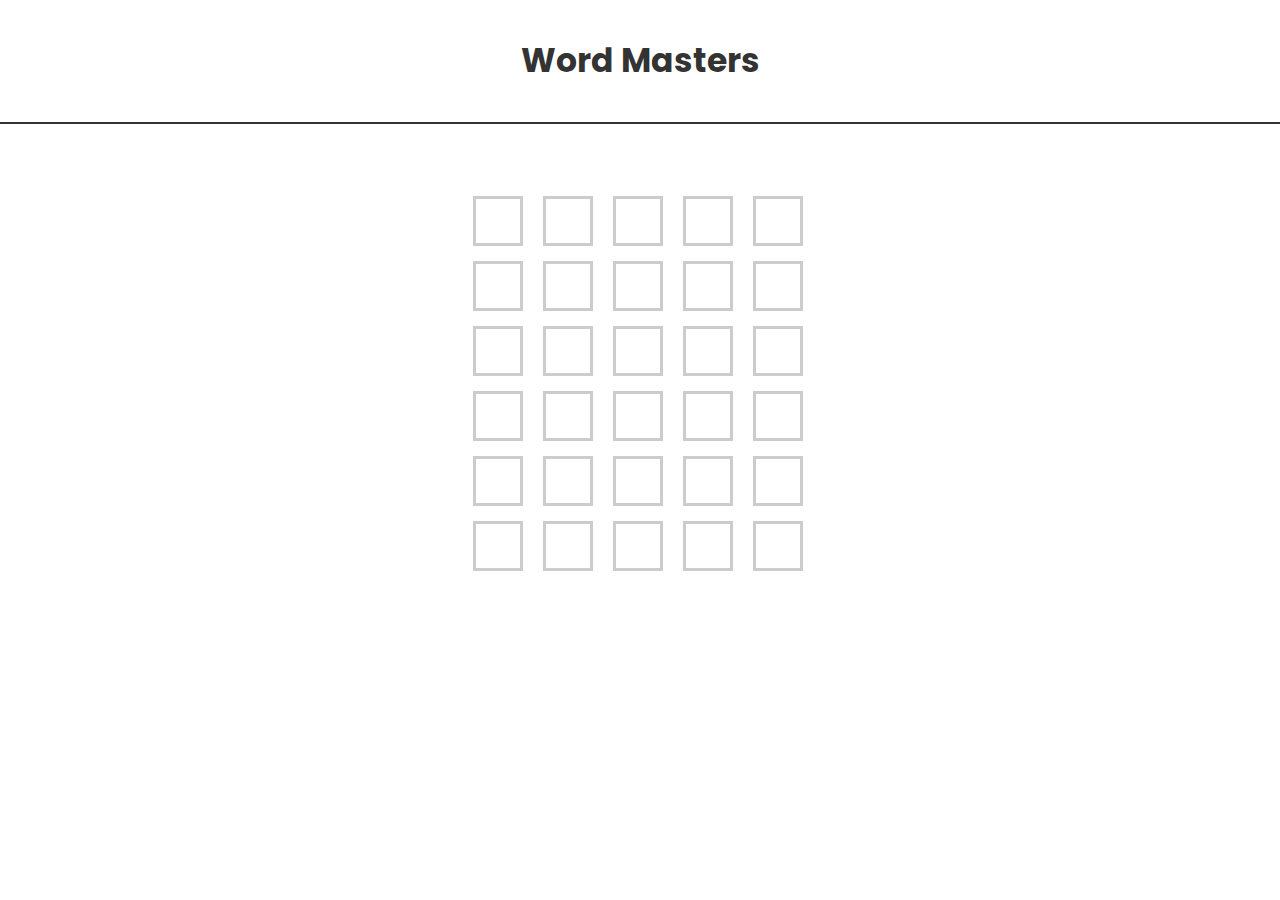
==== word-masters-project/index.html @ ad7fd2d0 "added a wordle clone project" ====
<!DOCTYPE html>
<html lang="en">
  <head>
    <meta charset="UTF-8" />
    <meta name="viewport" content="width=device-width, initial-scale=1.0" />
    <title>Word Masters</title>

    <link rel="preconnect" href="https://fonts.googleapis.com" />
    <link rel="preconnect" href="https://fonts.gstatic.com" crossorigin />
    <link
      href="https://fonts.googleapis.com/css2?family=Poppins:ital,wght@0,100;0,200;0,300;0,400;0,500;0,600;0,700;0,800;0,900;1,100;1,200;1,300;1,400;1,500;1,600;1,700;1,800;1,900&display=swap"
      rel="stylesheet"
    />

    <link rel="stylesheet" href="style.css" />
  </head>
  <body>
    <header class="game-header">
      <h1 class="game">Word Masters</h1>
    </header>
    <div class="word-container">
      <div class="input-div" id="letter-0" tabindex="0"></div>
      <div class="input-div" id="letter-1" tabindex="0"></div>
      <div class="input-div" id="letter-2" tabindex="0"></div>
      <div class="input-div" id="letter-3" tabindex="0"></div>
      <div class="input-div" id="letter-4" tabindex="0"></div>
      <div class="input-div" id="letter-5" tabindex="0"></div>
      <div class="input-div" id="letter-6" tabindex="0"></div>
      <div class="input-div" id="letter-7" tabindex="0"></div>
      <div class="input-div" id="letter-8" tabindex="0"></div>
      <div class="input-div" id="letter-9" tabindex="0"></div>
      <div class="input-div" id="letter-10" tabindex="0"></div>
      <div class="input-div" id="letter-11" tabindex="0"></div>
      <div class="input-div" id="letter-12" tabindex="0"></div>
      <div class="input-div" id="letter-13" tabindex="0"></div>
      <div class="input-div" id="letter-14" tabindex="0"></div>
      <div class="input-div" id="letter-15" tabindex="0"></div>
      <div class="input-div" id="letter-16" tabindex="0"></div>
      <div class="input-div" id="letter-17" tabindex="0"></div>
      <div class="input-div" id="letter-18" tabindex="0"></div>
      <div class="input-div" id="letter-19" tabindex="0"></div>
      <div class="input-div" id="letter-20" tabindex="0"></div>
      <div class="input-div" id="letter-21" tabindex="0"></div>
      <div class="input-div" id="letter-22" tabindex="0"></div>
      <div class="input-div" id="letter-23" tabindex="0"></div>
      <div class="input-div" id="letter-24" tabindex="0"></div>
      <div class="input-div" id="letter-25" tabindex="0"></div>
      <div class="input-div" id="letter-26" tabindex="0"></div>
      <div class="input-div" id="letter-27" tabindex="0"></div>
      <div class="input-div" id="letter-28" tabindex="0"></div>
      <div class="input-div" id="letter-29" tabindex="0"></div>
    </div>

    <script src="app.js"></script>
  </body>
</html>
---- word-masters-project/style.css ----
* {
    box-sizing: border-box;
}

body {
    margin: 0;
    padding: 0;
}

.game-header {
    border-bottom: 2.5px solid #333333;
    padding: 14px;
}

.game {
    font-family: "Poppins", sans-serif;
    font-weight: 700;
    font-size: 33px;
    text-align: center;
    color: #333333;
}

.word-container {
    padding: 72px 100px;
    display: grid;
    grid-template-columns: repeat(5, 55px);
    grid-gap: 15px;
    justify-content: center;
}

.input-div {
    width: 50px;
    height: 50px;
    border: 3px solid #CCCCCC;
    text-align: center;
    font-size: 30px;
    font-family: "Poppins", sans-serif;
    font-weight: 600;
    text-transform: uppercase;
}

.correct-position {
    background-color: #006400;
    color: white;
}
.wrong-position {
    background-color: #DAA520;
    color: white;
}
.neutral {
    background-color: #888888;
    color: white;
}

.invalid-word {
    border-color: red;
    background-color: transparent;
    color: black;
    animation: borderFade 0.5s ease-out;
}

@keyframes borderFade {
    0% {
        border-width: 3px;
        border-color: red;
        border-style: solid;
    }
    100% {
        border: 3px solid #CCCCCC;
    }
}

.input-div:focus {
    outline: 0px solid transparent;
}
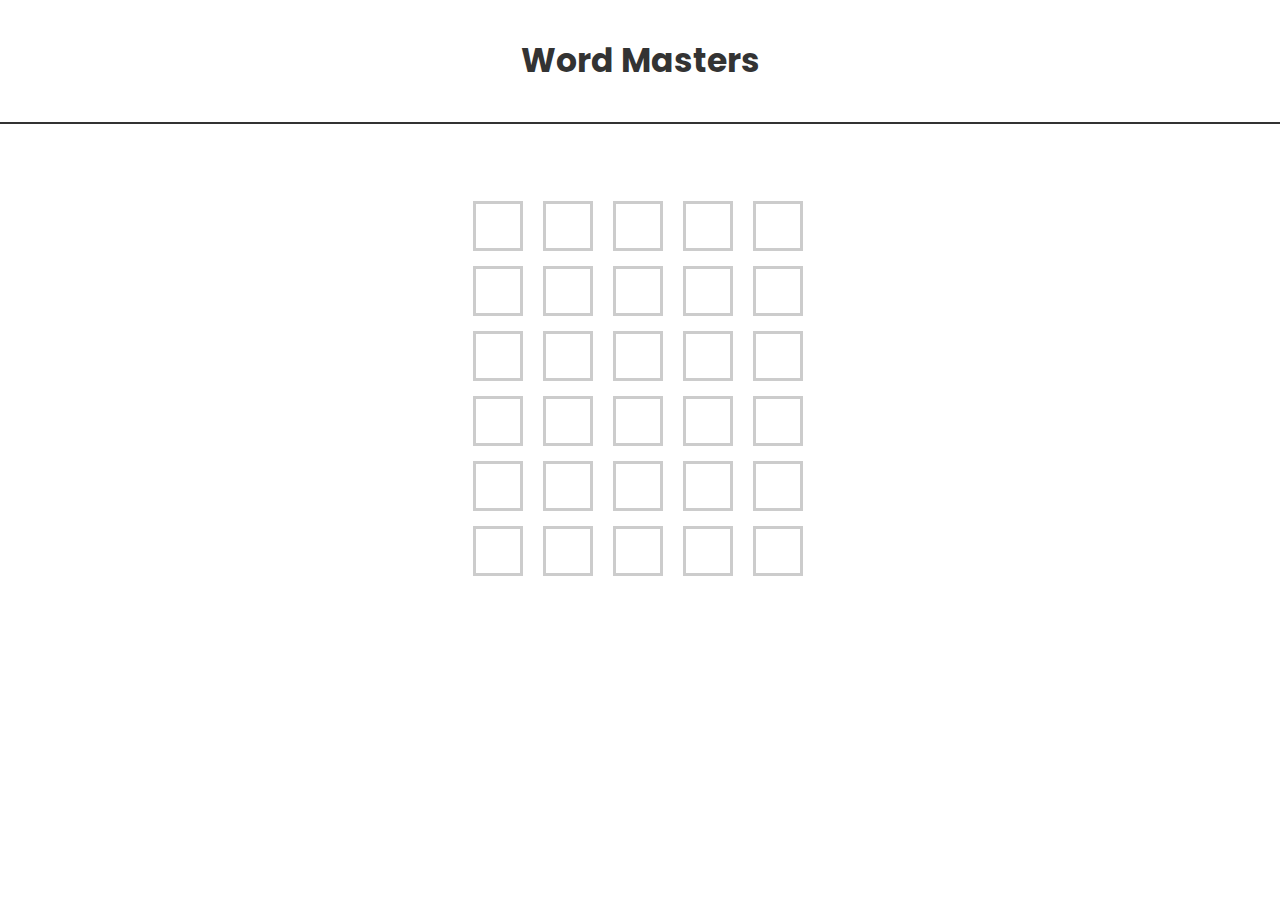
==== commit 81d26c0b: "fixed bugs" ====
--- a/word-masters-project/index.html
+++ b/word-masters-project/index.html
@@ -18,6 +18,9 @@
     <header class="game-header">
       <h1 class="game">Word Masters</h1>
     </header>
+    <div class="info-bar">
+      <div class="spiral">🌀</div>
+    </div>
     <div class="word-container">
       <div class="input-div" id="letter-0" tabindex="0"></div>
       <div class="input-div" id="letter-1" tabindex="0"></div>
--- a/word-masters-project/style.css
+++ b/word-masters-project/style.css
@@ -20,8 +20,30 @@
     color: #333333;
 }
 
+.spiral {
+    font-size: 40px;
+    animation: spin 1.5s linear infinite;
+}
+
+@keyframes spin {
+    to {
+        transform: rotate(360deg);
+    }
+}
+
+.info-bar {
+    visibility: hidden;
+    display: flex;
+    align-items: center;
+    justify-content: center;
+}
+
+.show {
+    visibility: visible;
+}
+
 .word-container {
-    padding: 72px 100px;
+    padding: 30px 100px;
     display: grid;
     grid-template-columns: repeat(5, 55px);
     grid-gap: 15px;
@@ -40,7 +62,7 @@
 }
 
 .correct-position {
-    background-color: #006400;
+    background-color: darkgreen;
     color: white;
 }
 .wrong-position {
@@ -74,4 +96,47 @@
     outline: 0px solid transparent;
 }
 
+.winner {
+    animation: rainbow 4s infinite linear;
+}
 
+@keyframes rainbow {
+    100%,
+    0% {
+      color: rgb(255, 0, 0);
+    }
+    8% {
+      color: rgb(255, 127, 0);
+    }
+    16% {
+      color: rgb(255, 255, 0);
+    }
+    25% {
+      color: rgb(127, 255, 0);
+    }
+    33% {
+      color: rgb(0, 255, 0);
+    }
+    41% {
+      color: rgb(0, 255, 127);
+    }
+    50% {
+      color: rgb(0, 255, 255);
+    }
+    58% {
+      color: rgb(0, 127, 255);
+    }
+    66% {
+      color: rgb(0, 0, 255);
+    }
+    75% {
+      color: rgb(127, 0, 255);
+    }
+    83% {
+      color: rgb(255, 0, 255);
+    }
+    91% {
+      color: rgb(255, 0, 127);
+    }
+}
+
